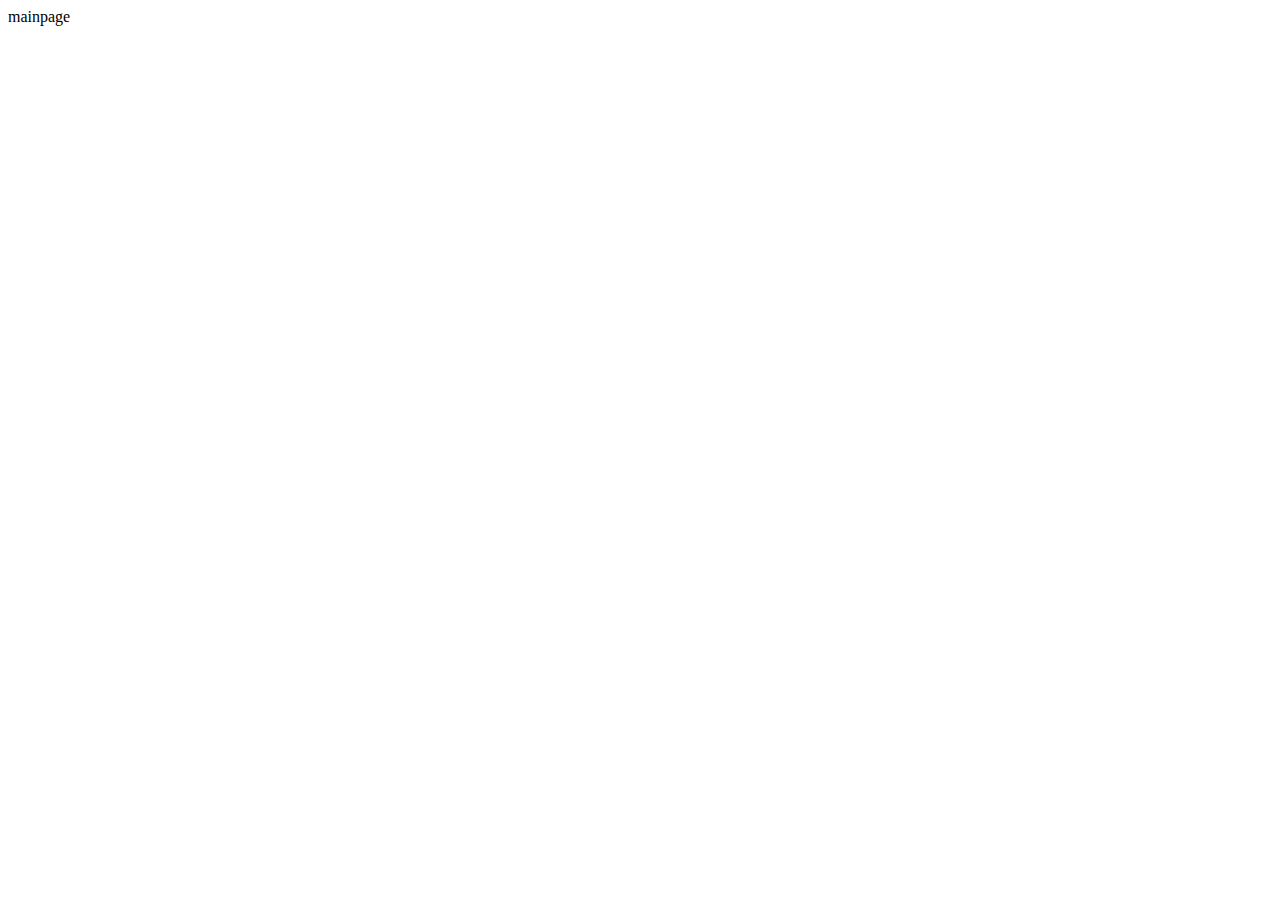
==== actrollvision/index.html @ 4138ea58 "Create index.html" ====
<!DOCTYPE html>
<html lang="en">
<head>
  <meta charset="UTF-8">
  <meta name="viewport" content="width=device-width, initial-scale=1.0">
  <title>Document</title>
</head>
<body>
  mainpage
</body>
</html>
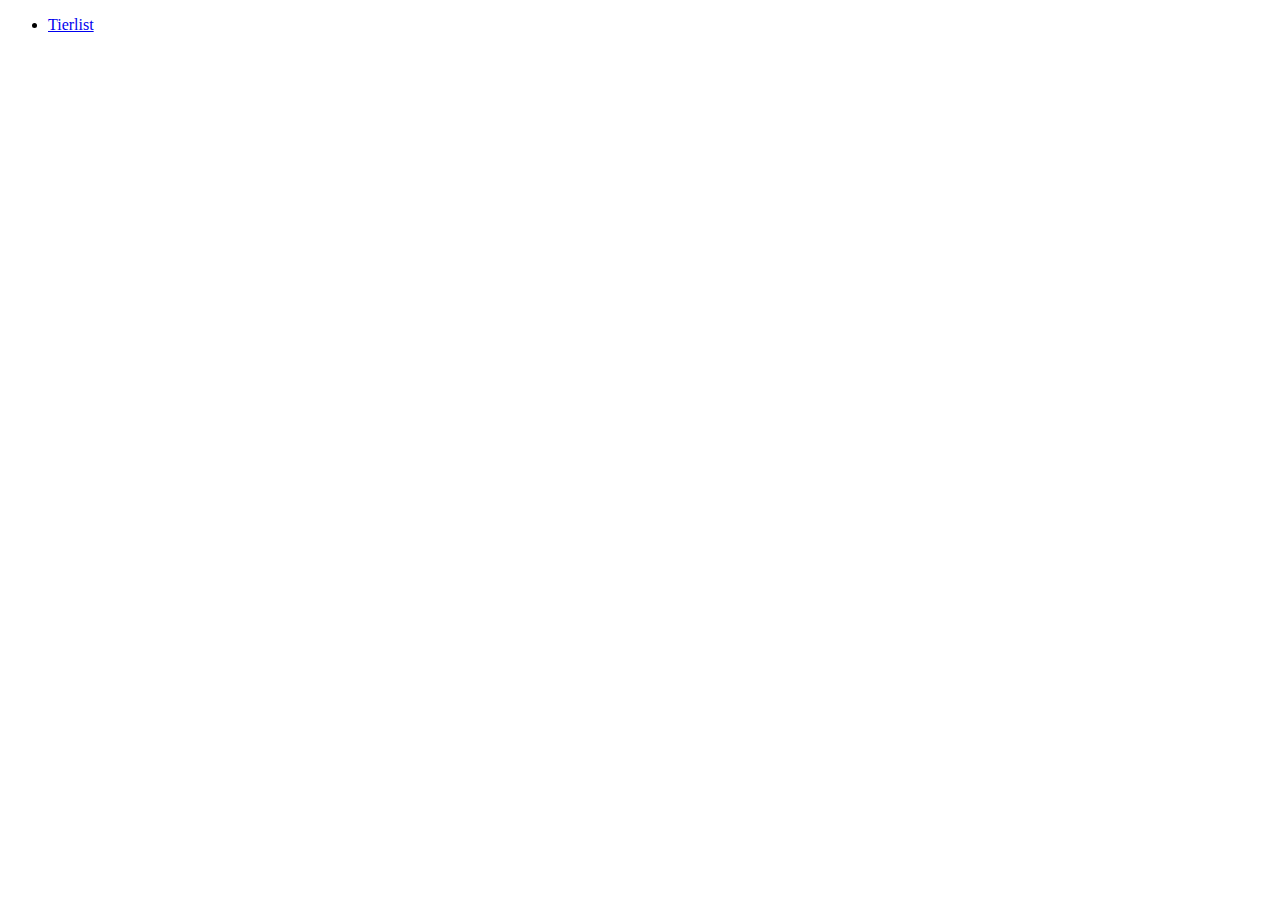
==== commit 460defa4: "update" ====
--- a/actrollvision/index.html
+++ b/actrollvision/index.html
@@ -3,9 +3,11 @@
 <head>
   <meta charset="UTF-8">
   <meta name="viewport" content="width=device-width, initial-scale=1.0">
-  <title>Document</title>
+  <title>F1MISC</title>
 </head>
 <body>
-  mainpage
+  <ul>
+    <li><a href="tierlist/">Tierlist</a></li>
+  </ul>
 </body>
 </html>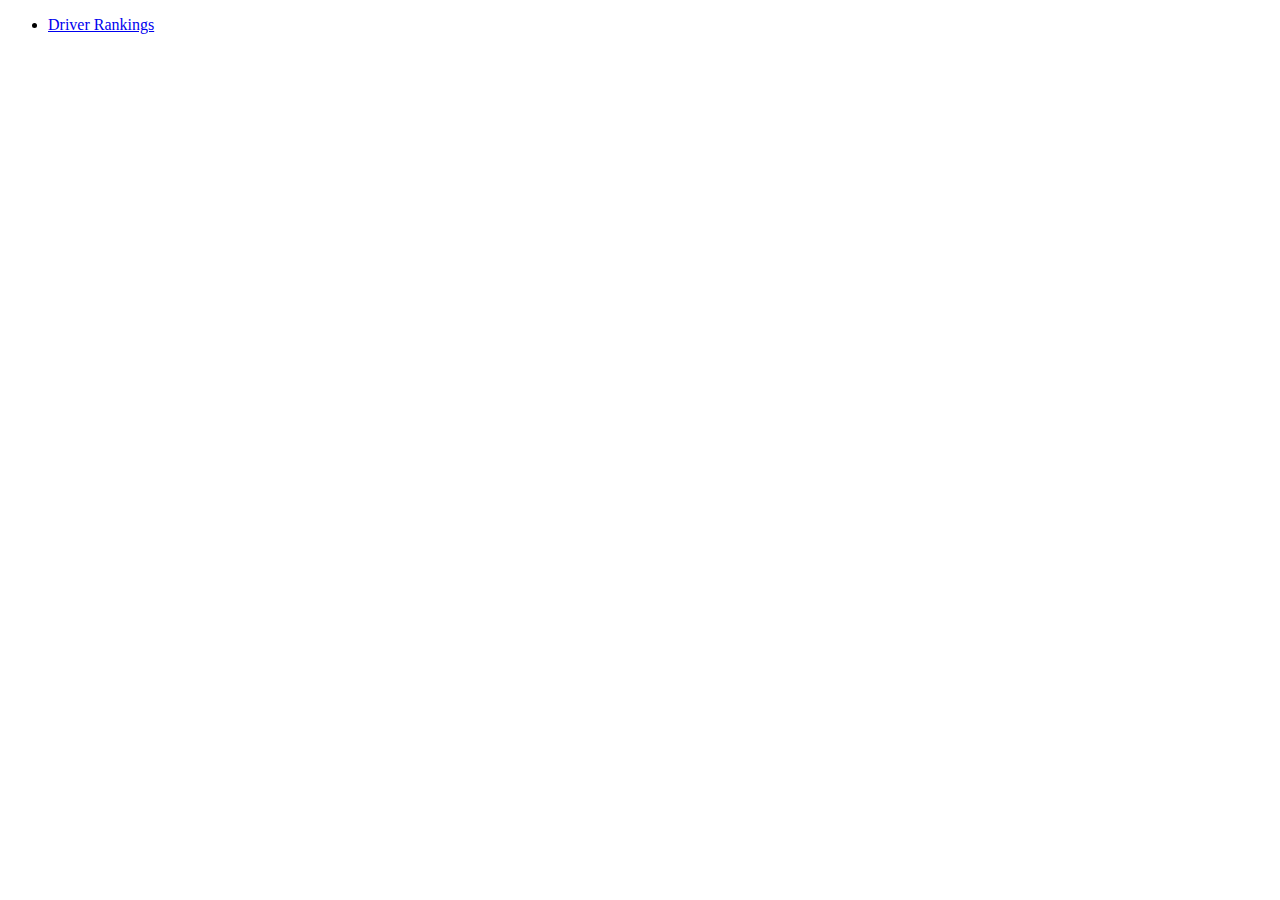
==== commit 53aa1f7a: "renamed" ====
--- a/actrollvision/index.html
+++ b/actrollvision/index.html
@@ -3,11 +3,11 @@
 <head>
   <meta charset="UTF-8">
   <meta name="viewport" content="width=device-width, initial-scale=1.0">
-  <title>F1MISC</title>
+  <title>Actrollvision</title>
 </head>
 <body>
   <ul>
-    <li><a href="tierlist/">Tierlist</a></li>
+    <li><a href="driverrankings/">Driver Rankings</a></li>
   </ul>
 </body>
 </html>